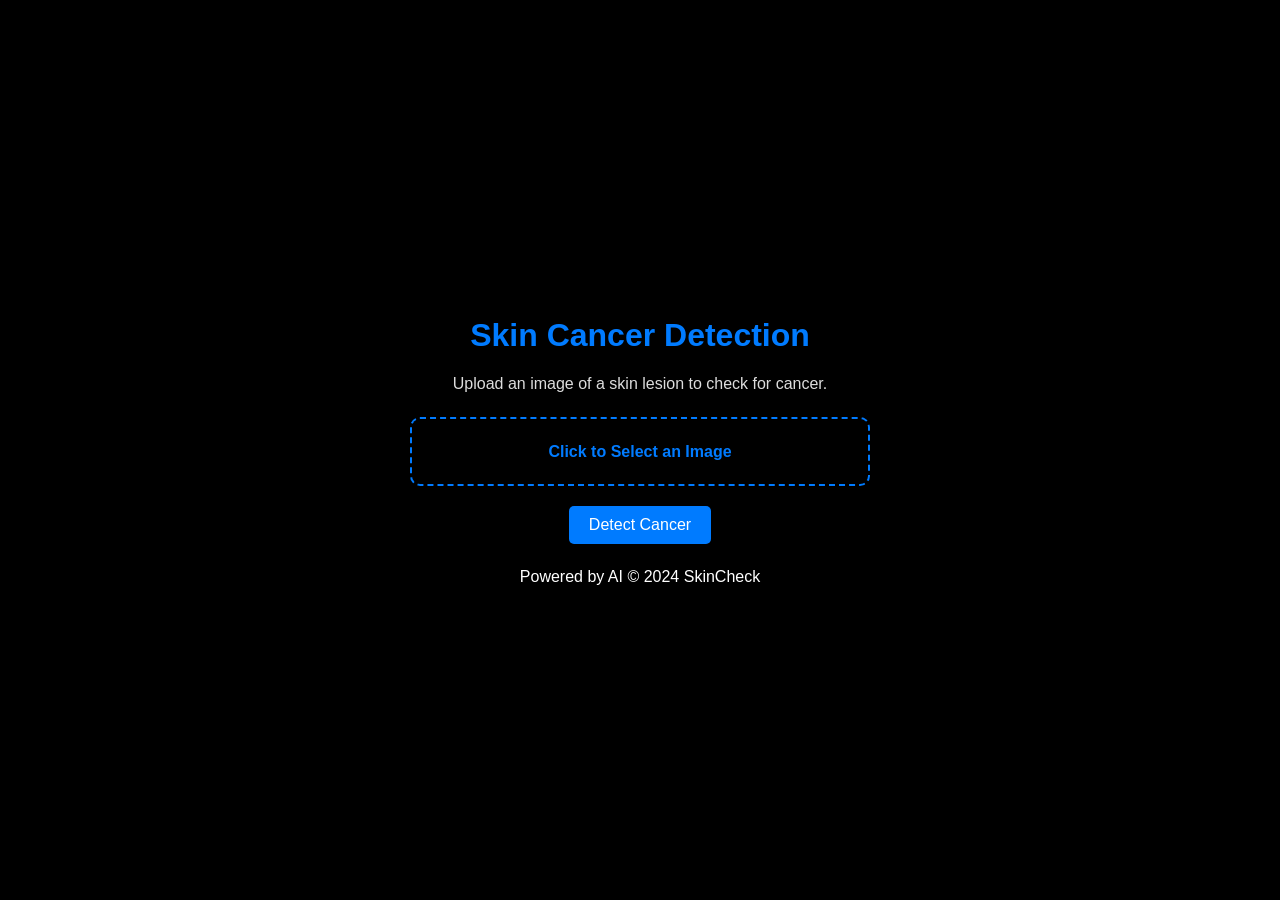
==== templates/index.html @ 82fbcd9e "Basic" ====
<!DOCTYPE html>
<html lang="en">
<head>
    <meta charset="UTF-8">
    <meta name="viewport" content="width=device-width, initial-scale=1.0">
    <title>Skin Cancer Detection</title>
    <link rel="stylesheet" href="/static/styles.css">
    <link rel="stylesheet" href="https://cdnjs.cloudflare.com/ajax/libs/animate.css/4.1.1/animate.min.css">
</head>
<body>
    <!-- Background Video -->
    <video autoplay muted loop id="bgVideo">
        <source src="/static/background.mp4" type="video/mp4">
        Your browser does not support the video tag.
    </video>

    <!-- Main Content -->
    <div class="container">
        <header class="animate__animated animate__fadeInDown">
            <h1>Skin Cancer Detection</h1>
            <p>Upload an image of a skin lesion to check for cancer.</p>
        </header>
        
        <main class="animate__animated animate__fadeInUp">
            <form id="uploadForm">
                <label for="imageInput" class="upload-label animate__animated animate__pulse animate__infinite">
                    <input type="file" id="imageInput" accept="image/*" required>
                    <span>Click to Select an Image</span>
                </label>
                <button type="submit" class="btn-submit animate__animated animate__bounceIn">Detect Cancer</button>
            </form>
            <div id="preview" class="preview-container"></div> <!-- Image preview container -->
            <div id="result" class="result"></div> <!-- Prediction result -->
        </main>
        
        <footer>
            <p>Powered by AI &copy; 2024 SkinCheck</p>
        </footer>
    </div>
    <script src="/static/script.js"></script>
</body>
</html>
---- static/styles.css ----
/* General Reset */
* {
    margin: 0;
    padding: 0;
    box-sizing: border-box;
}

body {
    font-family: 'Arial', sans-serif;
    line-height: 1.6;
    background: #000; /* Fallback in case video fails */
    color: #fff;
    display: flex;
    justify-content: center;
    align-items: center;
    height: 100vh;
    padding: 20px;
    overflow: hidden;
}

/* Background Video */
#bgVideo {
    position: fixed;
    top: 0;
    left: 0;
    width: 100%;
    height: 100%;
    object-fit: cover;
    z-index: -1; /* Push video behind content */
    filter: brightness(50%); /* Darken video for better contrast */
}

/* Container */
.container {
    background: rgba(0, 0, 0, 0.7); /* Semi-transparent background */
    border-radius: 10px;
    box-shadow: 0 4px 10px rgba(0, 0, 0, 0.1);
    max-width: 500px;
    width: 100%;
    overflow: hidden;
    display: flex;
    flex-direction: column;
    justify-content: space-between;
    padding: 20px;
    text-align: center;
    z-index: 1; /* Bring content above the video */
}

/* Header */
header h1 {
    font-size: 2rem;
    color: #007bff;
    margin-bottom: 10px;
}

header p {
    font-size: 1rem;
    color: #ddd;
}

/* Main Form */
form {
    display: flex;
    flex-direction: column;
    align-items: center;
    margin-top: 20px;
}

.upload-label {
    display: block;
    width: 100%;
    text-align: center;
    border: 2px dashed #007bff;
    border-radius: 10px;
    padding: 20px;
    cursor: pointer;
    margin-bottom: 20px;
    transition: background-color 0.3s ease, transform 0.3s ease;
    color: #007bff;
    font-weight: bold;
    font-size: 1rem;
}

.upload-label:hover {
    background-color: #0056b3;
    transform: scale(1.05);
    color: #fff;
}

.upload-label input[type="file"] {
    display: none;
}

button.btn-submit {
    background-color: #007bff;
    color: #fff;
    border: none;
    padding: 10px 20px;
    font-size: 1rem;
    border-radius: 5px;
    cursor: pointer;
    transition: background-color 0.3s ease, transform 0.3s ease;
}

button.btn-submit:hover {
    background-color: #0056b3;
    transform: scale(1.1);
}

/* Result */
.result {
    margin-top: 20px;
    font-size: 1.2rem;
    color: #fff;
    font-weight: bold;
    text-align: center;
}

.assistance-message {
    margin-top: 10px;
    padding: 10px;
    background-color: #ff4d4d; /* Red background for urgency */
    color: #fff;
    border-radius: 5px;
    font-weight: bold;
    text-align: center;
    animation: pulse 1s infinite;
}

/* Image Preview */
.preview-container {
    margin-top: 20px;
    text-align: center;
}

.preview-image {
    max-width: 100%;
    max-height: 200px;
    border: 2px solid #007bff;
    border-radius: 10px;
    margin-bottom: 20px;
}
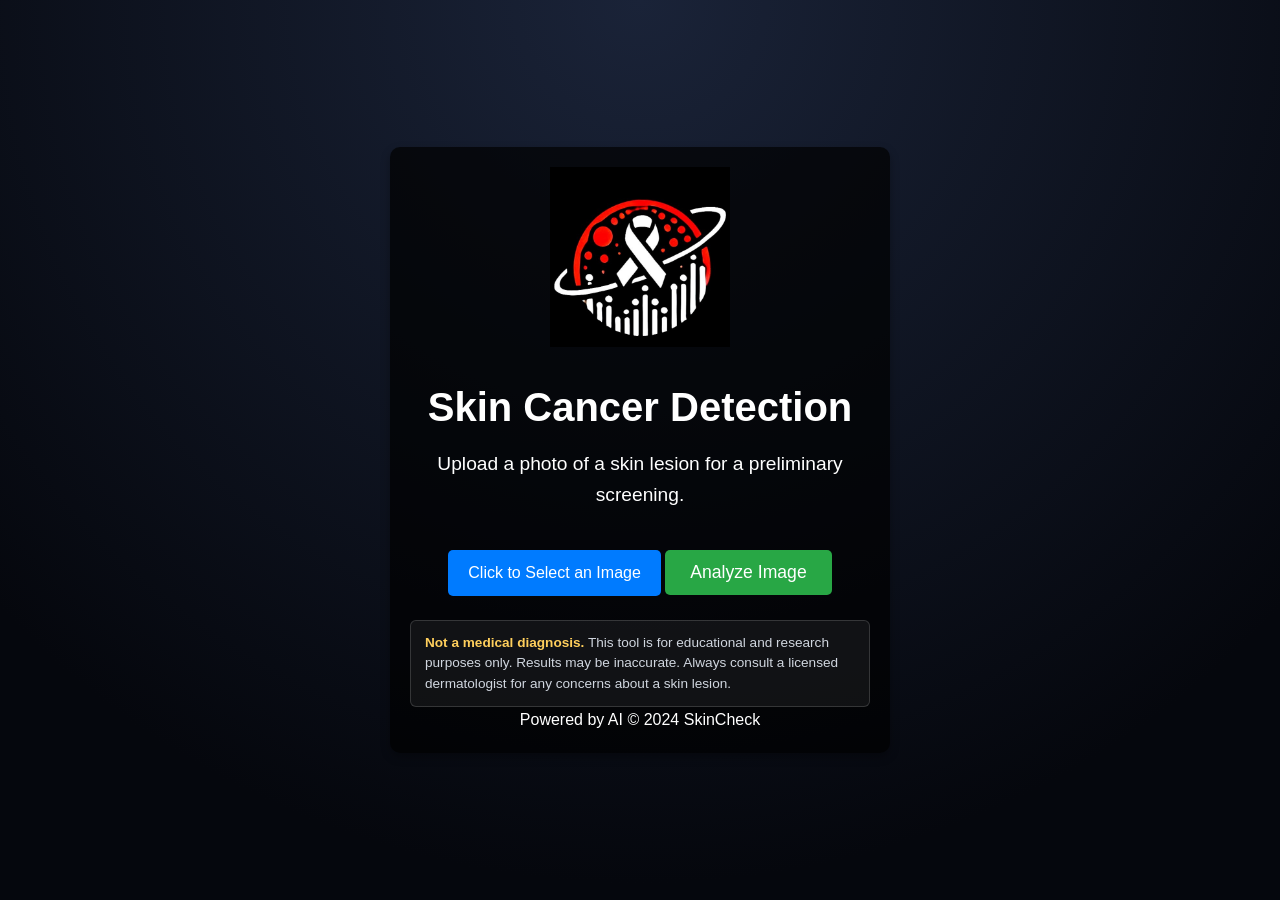
==== commit 33619f55: "Harden Flask app for production and add project README - Convert incoming images to RGB so RGBA/gray" ====
--- a/templates/index.html
+++ b/templates/index.html
@@ -8,31 +8,34 @@
     <link rel="stylesheet" href="https://cdnjs.cloudflare.com/ajax/libs/animate.css/4.1.1/animate.min.css">
 </head>
 <body>
-    <!-- Background Video -->
-    <video autoplay muted loop id="bgVideo">
-        <source src="/static/background.mp4" type="video/mp4">
-        Your browser does not support the video tag.
-    </video>
-
-    <!-- Main Content -->
     <div class="container">
         <header class="animate__animated animate__fadeInDown">
+            <div class="logo-container">
+                <img src="/static/Designer.jpeg" alt="Skin Cancer Detection" class="logo">
+            </div>
             <h1>Skin Cancer Detection</h1>
-            <p>Upload an image of a skin lesion to check for cancer.</p>
+            <p>Upload a photo of a skin lesion for a preliminary screening.</p>
         </header>
-        
+
         <main class="animate__animated animate__fadeInUp">
             <form id="uploadForm">
-                <label for="imageInput" class="upload-label animate__animated animate__pulse animate__infinite">
+                <label for="imageInput" class="upload-label">
                     <input type="file" id="imageInput" accept="image/*" required>
                     <span>Click to Select an Image</span>
                 </label>
-                <button type="submit" class="btn-submit animate__animated animate__bounceIn">Detect Cancer</button>
+                <button type="submit" class="btn-submit">Analyze Image</button>
             </form>
-            <div id="preview" class="preview-container"></div> <!-- Image preview container -->
-            <div id="result" class="result"></div> <!-- Prediction result -->
+            <div id="preview" class="preview-container"></div>
+            <div id="result" class="result" role="status" aria-live="polite"></div>
         </main>
-        
+
+        <section class="disclaimer" aria-label="Medical disclaimer">
+            <strong>Not a medical diagnosis.</strong>
+            This tool is for educational and research purposes only.
+            Results may be inaccurate. Always consult a licensed dermatologist
+            for any concerns about a skin lesion.
+        </section>
+
         <footer>
             <p>Powered by AI &copy; 2024 SkinCheck</p>
         </footer>
--- a/static/styles.css
+++ b/static/styles.css
@@ -8,126 +8,159 @@
 body {
     font-family: 'Arial', sans-serif;
     line-height: 1.6;
-    background: #000; /* Fallback in case video fails */
+    background: radial-gradient(circle at top, #1a2338, #05070d 80%);
     color: #fff;
     display: flex;
     justify-content: center;
     align-items: center;
-    height: 100vh;
+    min-height: 100vh;
     padding: 20px;
-    overflow: hidden;
-}
-
-/* Background Video */
-#bgVideo {
-    position: fixed;
-    top: 0;
-    left: 0;
-    width: 100%;
-    height: 100%;
-    object-fit: cover;
-    z-index: -1; /* Push video behind content */
-    filter: brightness(50%); /* Darken video for better contrast */
 }
 
 /* Container */
 .container {
-    background: rgba(0, 0, 0, 0.7); /* Semi-transparent background */
+    background: rgba(0, 0, 0, 0.7);
     border-radius: 10px;
-    box-shadow: 0 4px 10px rgba(0, 0, 0, 0.1);
+    box-shadow: 0 4px 10px rgba(0, 0, 0, 0.3);
     max-width: 500px;
     width: 100%;
-    overflow: hidden;
-    display: flex;
-    flex-direction: column;
-    justify-content: space-between;
     padding: 20px;
     text-align: center;
-    z-index: 1; /* Bring content above the video */
+    z-index: 1;
 }
 
 /* Header */
+header {
+    text-align: center;
+}
+
 header h1 {
-    font-size: 2rem;
-    color: #007bff;
+    font-size: 2.5rem;
     margin-bottom: 10px;
 }
 
 header p {
-    font-size: 1rem;
-    color: #ddd;
+    font-size: 1.2rem;
+    margin-bottom: 20px;
 }
 
-/* Main Form */
-form {
-    display: flex;
-    flex-direction: column;
-    align-items: center;
-    margin-top: 20px;
+/* Logo Image */
+.logo-container {
+    margin-bottom: 20px; /* Adds space below the image */
+    text-align: center;
 }
 
+.logo {
+    width: 180px; /* Adjusted width */
+    height: auto; /* Maintains aspect ratio */
+    max-width: 100%; /* Prevents image from overflowing */
+}
+
+/* Upload Button */
 .upload-label {
-    display: block;
-    width: 100%;
-    text-align: center;
-    border: 2px dashed #007bff;
-    border-radius: 10px;
-    padding: 20px;
+    display: inline-block;
+    background-color: #007bff;
+    color: #fff;
+    padding: 10px 20px;
+    border-radius: 5px;
     cursor: pointer;
-    margin-bottom: 20px;
-    transition: background-color 0.3s ease, transform 0.3s ease;
-    color: #007bff;
-    font-weight: bold;
     font-size: 1rem;
+    transition: background-color 0.3s ease;
 }
 
 .upload-label:hover {
     background-color: #0056b3;
-    transform: scale(1.05);
-    color: #fff;
 }
 
-.upload-label input[type="file"] {
+.upload-label input {
     display: none;
 }
 
+/* Button */
 button.btn-submit {
-    background-color: #007bff;
+    background-color: #28a745;
     color: #fff;
+    padding: 12px 25px;
     border: none;
-    padding: 10px 20px;
-    font-size: 1rem;
     border-radius: 5px;
+    font-size: 1.1rem;
     cursor: pointer;
     transition: background-color 0.3s ease, transform 0.3s ease;
+    margin-top: 20px;
 }
 
-button.btn-submit:hover {
+button.btn-submit:hover:not(:disabled) {
     background-color: #0056b3;
-    transform: scale(1.1);
+    transform: scale(1.05);
 }
 
-/* Result */
-.result {
-    margin-top: 20px;
-    font-size: 1.2rem;
-    color: #fff;
-    font-weight: bold;
-    text-align: center;
+button.btn-submit:disabled {
+    opacity: 0.6;
+    cursor: not-allowed;
 }
 
+/* Result Message */
+.result {
+    font-size: 1.2rem;
+    margin-top: 20px;
+    color: #ffffff;
+    line-height: 1.6;
+}
+
+.result-label {
+    font-weight: bold;
+    font-size: 1.3rem;
+}
+
+/* Disclaimer */
+.disclaimer {
+    margin-top: 24px;
+    padding: 12px 14px;
+    background: rgba(255, 255, 255, 0.06);
+    border: 1px solid rgba(255, 255, 255, 0.15);
+    border-radius: 6px;
+    font-size: 0.85rem;
+    line-height: 1.5;
+    text-align: left;
+    color: #d0d6df;
+}
+
+.disclaimer strong {
+    color: #ffcf5c;
+}
+
+/* Confidence Rate Styling */
+.confidence-rate {
+    margin-top: 10px;
+    color: #00e676; /* Green for high confidence */
+    font-size: 1.1rem;
+}
+
+/* Assistance Message (Urgency alert) */
 .assistance-message {
     margin-top: 10px;
     padding: 10px;
-    background-color: #ff4d4d; /* Red background for urgency */
+    background-color: #ff4d4d;
     color: #fff;
     border-radius: 5px;
-    font-weight: bold;
-    text-align: center;
+    font-size: 1rem;
     animation: pulse 1s infinite;
 }
 
-/* Image Preview */
+/* Add a smooth pulse effect */
+@keyframes pulse {
+    0% {
+        transform: scale(1);
+    }
+    50% {
+        transform: scale(1.1);
+    }
+    100% {
+        transform: scale(1);
+    }
+}
+
+/* Preview Image Container */
 .preview-container {
     margin-top: 20px;
     text-align: center;
@@ -140,3 +173,19 @@
     border-radius: 10px;
     margin-bottom: 20px;
 }
+
+/* Animation Styling */
+@keyframes fadeInUp {
+    from {
+        opacity: 0;
+        transform: translateY(20px);
+    }
+    to {
+        opacity: 1;
+        transform: translateY(0);
+    }
+}
+
+.animate__fadeInUp {
+    animation: fadeInUp 1s ease-out;
+}
